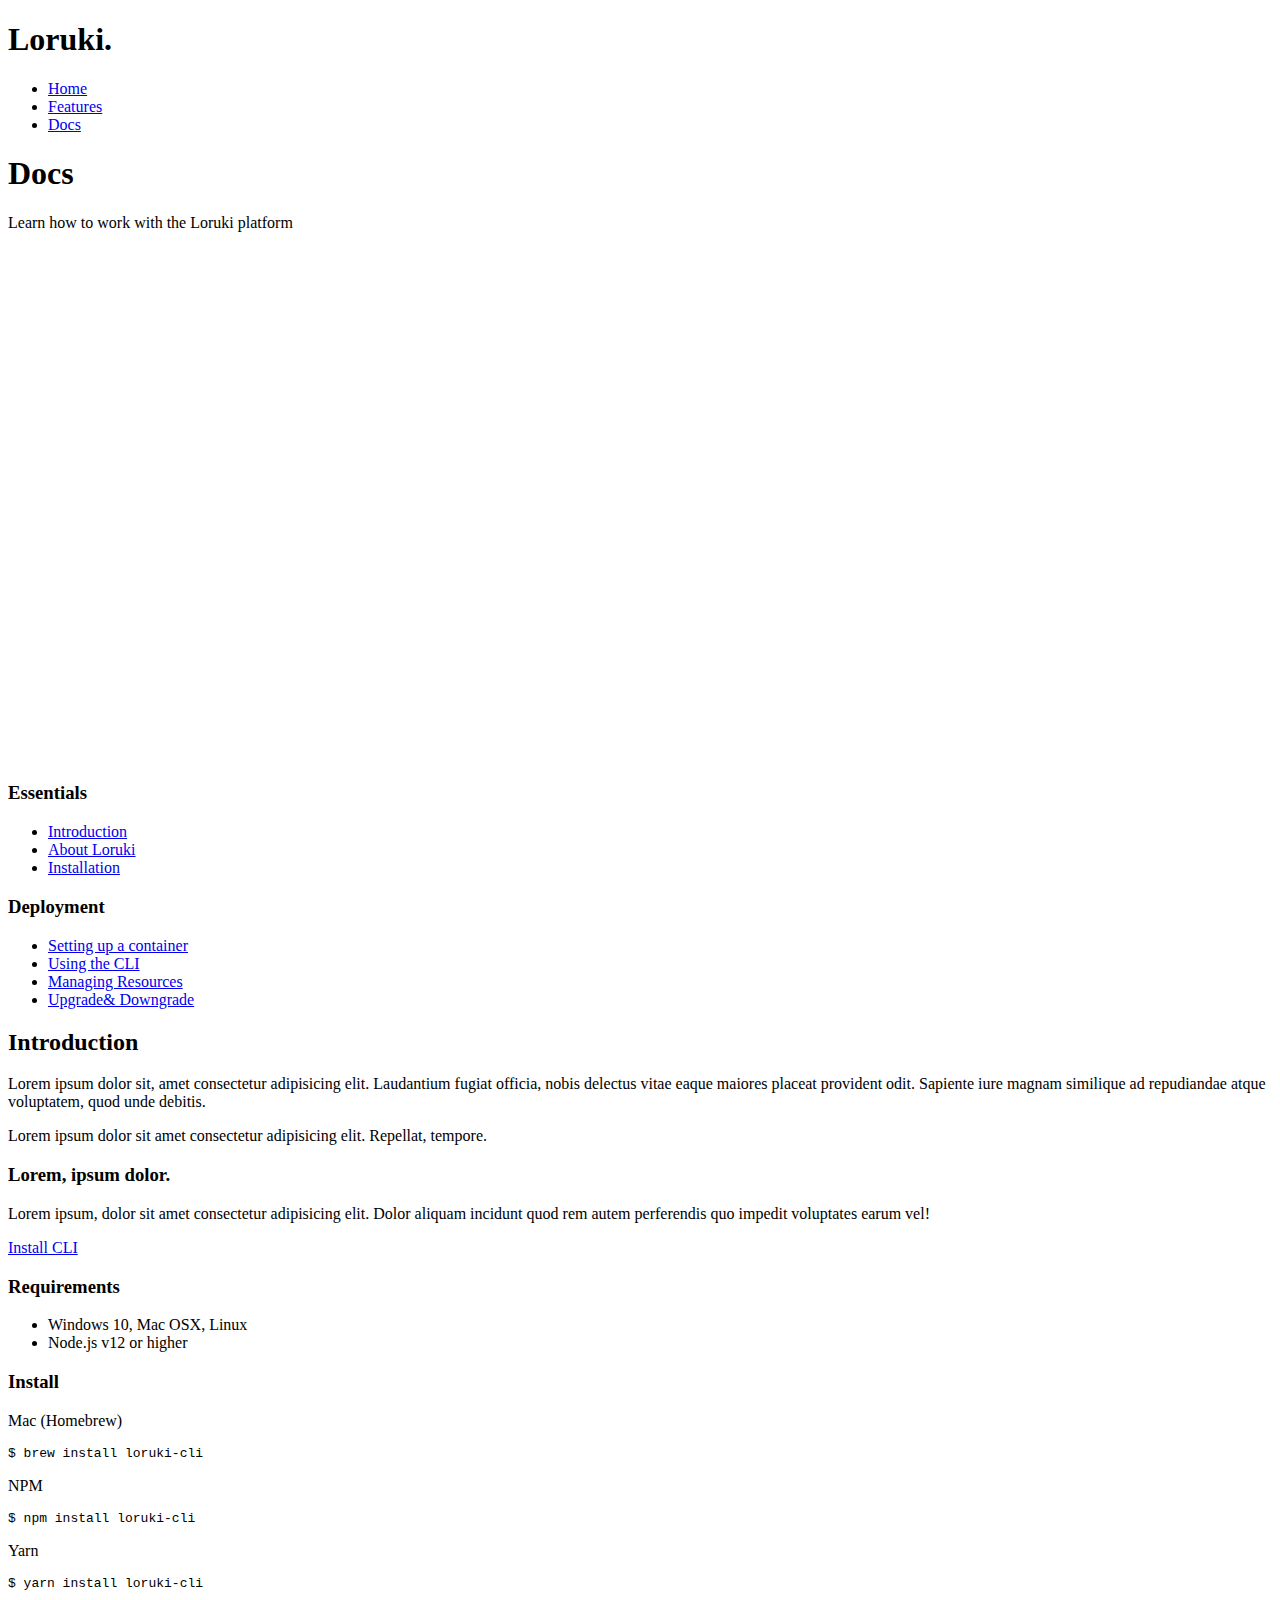
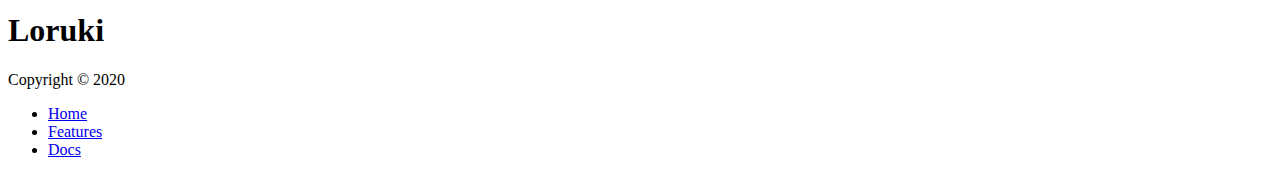
==== docs.html @ d66c4db4 "Initial Commit" ====
<!DOCTYPE html> 
<html lang="en">
<head>
    <meta charset="UTF-8">
    <meta name="viewport" content="width=device-width, initial-scale=1.0">
    
    <!-- View > Toggle Word Wrap, für Zeilenumbruch hier -->

    <!-- Font-Awesome sind Icons, die man auf seinen Webseiten verwenden kann -->
    <!-- // am besten einbinden über cdnjs.com und link kopieren -->
    <link rel="stylesheet" href="https://cdnjs.cloudflare.com/ajax/libs/font-awesome/5.15.1/css/all.min.css" integrity="sha512-+4zCK9k+qNFUR5X+cKL9EIR+ZOhtIloNl9GIKS57V1MyNsYpYcUrUeQc9vNfzsWfV28IaLL3i96P9sdNyeRssA==" crossorigin="anonymous" /> 
    
    <link rel="stylesheet" href="css/style.css">
    <link rel="stylesheet" href="css/utilities.css">
    <title>Loruki | Cloud Hosting for Everyone</title>
</head>
<body>
    
    <!-- Navbar -->
    <div class="navbar">
        <div class="container flex">
            <h1 class="logo">Loruki.</h1>
            <nav>
                <ul>
                    <!-- SHIFT + OPTION + PFEIL NACH UNTEN, um ganze Zeilen zu duplizien -->
                    <li><a href="index.hmtl">Home</a></li>
                    <li><a href="features.hmtl">Features</a></li>
                    <li><a href="docs.hmtl">Docs</a></li>
                </ul>
            </nav>
        </div>
    </div>

   <!-- Head -->
    <section class="docs-head bg-primary py-3">
        <div class="container grid">
            <div>
                <h1 class="xl">Docs</h1>
                <p class="lead">Learn how to work with the Loruki platform</p>
            </div>
            <img src="images/docs.png" alt="">
        </div>
    </section>

    <!-- Docs Main -->
    <section class="docs-main my-4">
        <div class="container grid">
            <div class="card bg-light p-3">
                <h3 class="my-2">Essentials</h3>
                <nav>
                    <ul>
                        <li><a class="text-primary" href="#">Introduction</a></li>
                        <li><a href="#">About Loruki</a></li>
                        <li><a href="#">Installation</a></li>
                    </ul>
                </nav>

                <h3 class="my-2">Deployment</h3>
                <nav>
                    <ul>
                        <li><a href="#">Setting up a container</a></li>
                        <li><a href="#">Using the CLI</a></li>
                        <li><a href="#">Managing Resources</a></li>
                        <li><a href="#">Upgrade& Downgrade</a></li>
                    </ul>
                </nav>
            </div>
            <div class="card">
                <h2>Introduction</h2>
                <p>Lorem ipsum dolor sit, amet consectetur adipisicing elit. Laudantium fugiat officia, nobis delectus vitae eaque maiores placeat provident odit. Sapiente iure magnam similique ad repudiandae atque voluptatem, quod unde debitis.</p>

                <div class="alert alert-success">
                    <i class="fas fa-info"></i>Lorem ipsum dolor sit amet consectetur adipisicing elit. Repellat, tempore.
                </div>

                <h3>Lorem, ipsum dolor.</h3>
                <p>Lorem ipsum, dolor sit amet consectetur adipisicing elit. Dolor aliquam incidunt quod rem autem perferendis quo impedit voluptates earum vel!</p>
                <a href="#" class="btn btn-primary">Install CLI</a>

                <h3>Requirements</h3>
                <ul>
                    <li>Windows 10, Mac OSX, Linux</li>
                    <li>Node.js v12 or higher</li>
                </ul>

                <h3>Install</h3>
                <p>Mac (Homebrew)</p>
                <pre><code>$ brew install loruki-cli</code></pre>       <!-- So schreibt man Code auf die Website!-->
                <p>NPM</p>
                <pre><code>$ npm install loruki-cli</code></pre>       <!-- So schreibt man Code auf die Website!-->
                <p>Yarn</p>
                <pre><code>$ yarn install loruki-cli</code></pre>       <!-- So schreibt man Code auf die Website!-->
            </div>

        </div>
    </section>

    <!-- Footer -->
    <footer class="footer bg-dark py-5">
        <div class="container grid grid-3">
            <div>
                <h1>Loruki</h1>
                <p>Copyright &copy; 2020</p>
            </div>
            <nav>
                <ul>
                    <li><a href="index.html">Home</a></li>
                    <li><a href="features.html">Features</a></li>
                    <li><a href="docs.html">Docs</a></li>
                </ul>
            </nav>
            <div class="social">
                <a href="#"><i class="fab fa-github fa-2x"></i></a>
                <a href="#"><i class="fab fa-facebook fa-2x"></i></a>
                <a href="#"><i class="fab fa-instagram fa-2x"></i></a>
                <a href="#"><i class="fab fa-twitter fa-2x"></i></a>
            </div>
        </div>
    </footer>
</body>
</html>
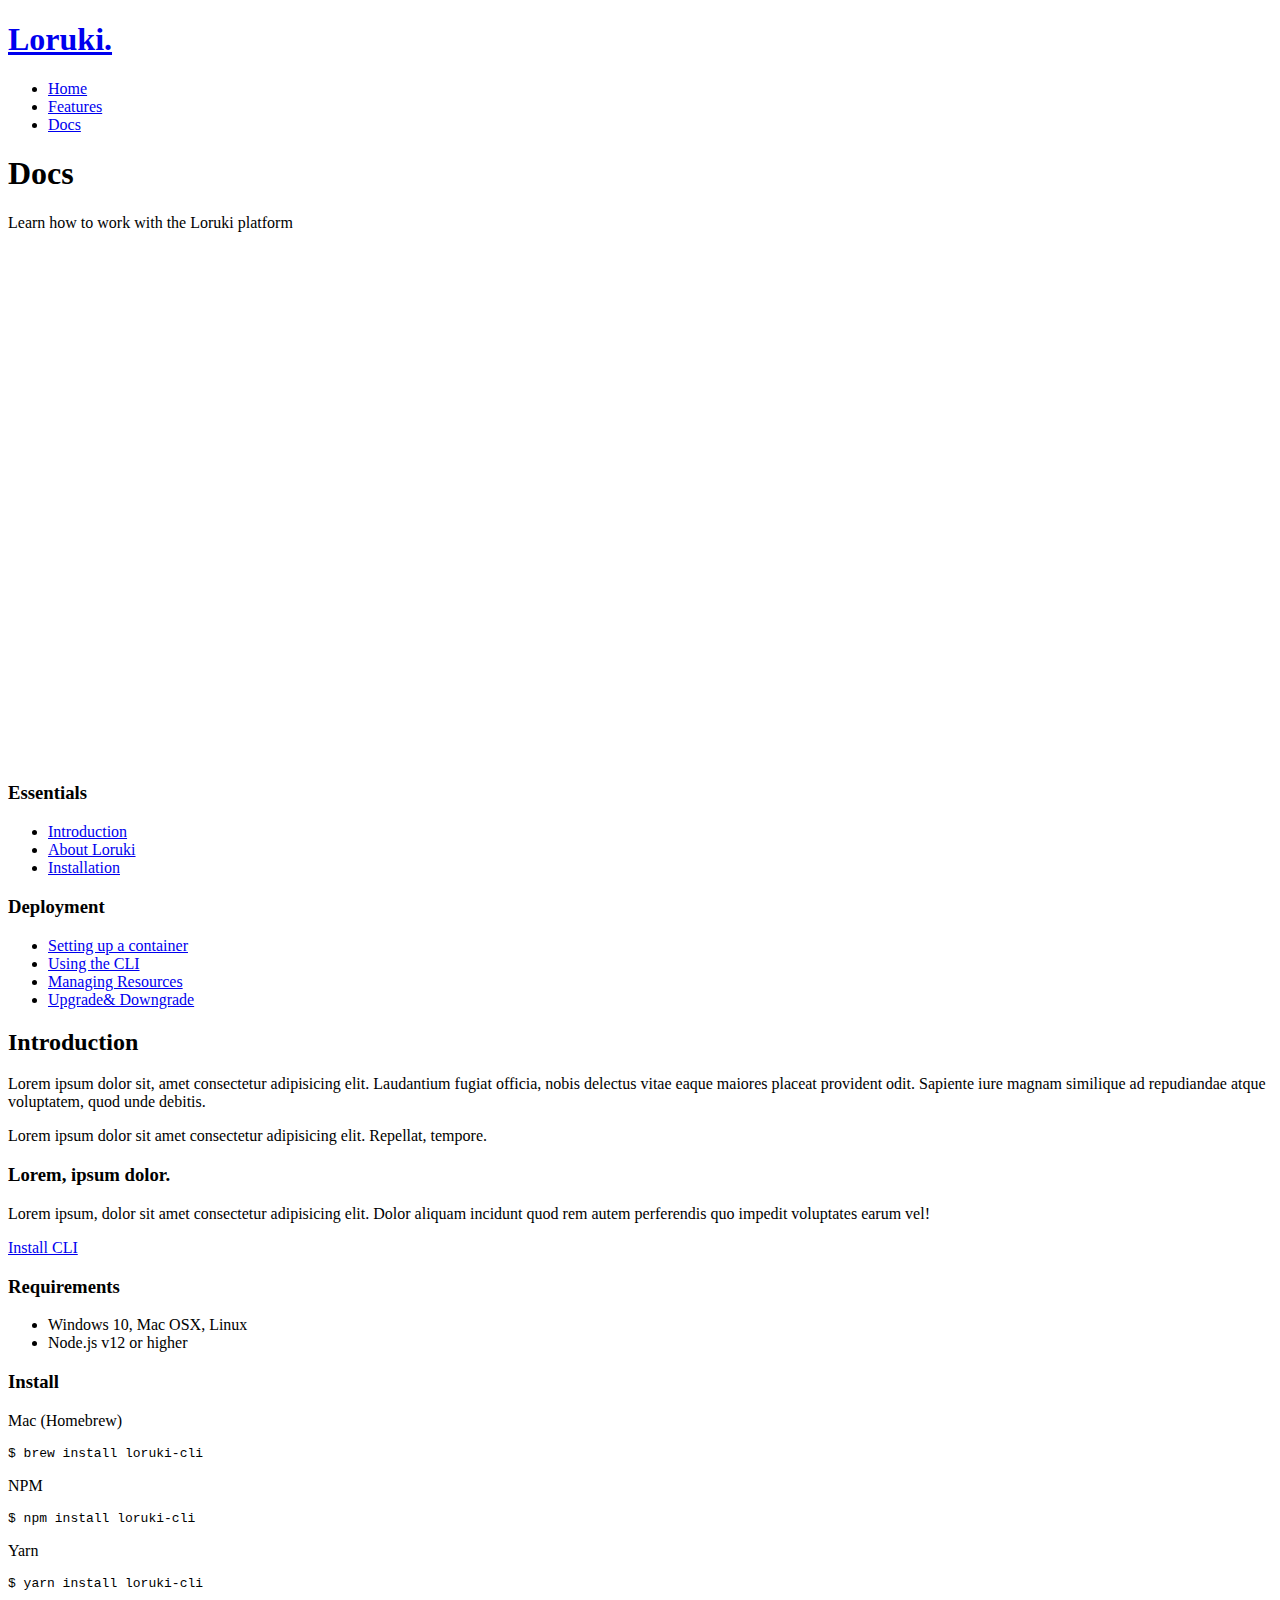
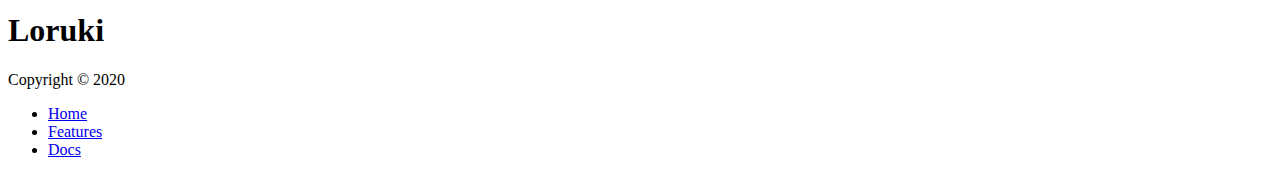
==== commit b3480dd6: "correct links in Navbar, make Logo clickable to Home, add gitignore" ====
--- a/docs.html
+++ b/docs.html
@@ -19,13 +19,12 @@
     <!-- Navbar -->
     <div class="navbar">
         <div class="container flex">
-            <h1 class="logo">Loruki.</h1>
-            <nav>
+            <h1 class="logo"><a id="logo-link" href="index.html">Loruki.</a></h1>            <nav>
                 <ul>
                     <!-- SHIFT + OPTION + PFEIL NACH UNTEN, um ganze Zeilen zu duplizien -->
-                    <li><a href="index.hmtl">Home</a></li>
-                    <li><a href="features.hmtl">Features</a></li>
-                    <li><a href="docs.hmtl">Docs</a></li>
+                    <li><a href="index.html">Home</a></li>
+                    <li><a href="features.html">Features</a></li>
+                    <li><a href="docs.html">Docs</a></li>
                 </ul>
             </nav>
         </div>
